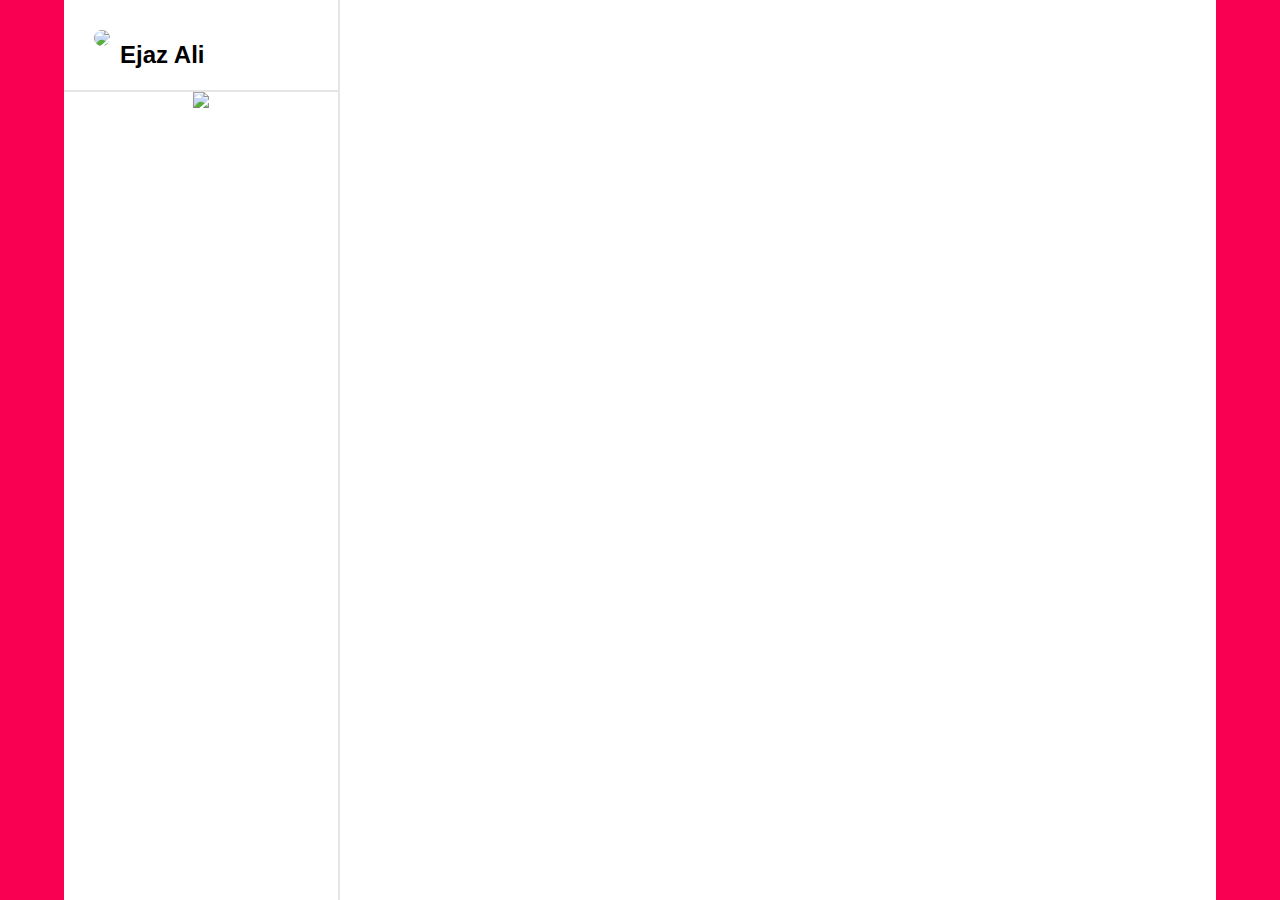
==== web.html @ d9c4a285 "✨" ====
<!DOCTYPE html>
<html lang="en">
<head>
    <meta charset="UTF-8">
    <meta http-equiv="X-UA-Compatible" content="IE=edge">
    <meta name="viewport" content="width=device-width, initial-scale=1.0">
    <title>Crib Web</title>
    <link rel="stylesheet" href="/css/web.css">
</head>
<body>

    <div class="container">
        <div class="main-app">
            <div class="ls">
                
                <div class="header">
                    <div class="top-header">
                        <h1>
                            <img src="https://eu.ui-avatars.com/api/?name=Ejaz%20Ali" class="pfp" />
                            <h2 style="line-height: 50px;">Ejaz Ali</h2>
                        </h1>
                    </div>


                </div>

                <div class="chats">
                    

                </div>
                <img src="https://ceccun.com/images/loading-thin-normal.png" class="loading-spinner" style="position: relative; left: 50%; transform: translateX(-50%);"/>

            </div>
            <div class="rs">

            </div>
        </div>
    </div>

    <script src="/js/web.js"></script>
</body>
</html>
---- css/web.css ----
body {
  background-color: rgb(250, 0, 83);
  margin: 0;
}

h1,
h2,
h3,
h4,
h5,
h6,
p {
  margin: 0;
  font-family: -apple-system, BlinkMacSystemFont, "Segoe UI", Roboto, Oxygen,
    Ubuntu, Cantarell, "Open Sans", "Helvetica Neue", sans-serif;
}

.container {
  margin-left: 5%;
  margin-right: 5%;
  height: 100vh;
  background-color: #fff;
}

.main-app {
  background-color: #fff;
  height: 100%;
  display: flex;
  justify-content: space-between;
}

.ls {
  width: 25%;
  position: relative;
  border-right: solid 2px rgb(0, 0, 0, 0.1);
}

.rs {
  width: 80%;
}

.header {
  padding: 30px;
  padding-top: 30px;
  padding-bottom: 10px;
  display: flex;
  border-bottom: solid 2px rgba(0, 0, 0, 0.1);
}
.top-header {
  display: flex;
  justify-content: space-between;
  align-items: bottom;
}

.loading-spinner {
  height: 20px;
  animation: loading 1s linear infinite;
}

@keyframes loading {
  0% {
    transform: rotate(1deg);
  }
  100% {
    transform: rotate(359deg);
  }
}

.pfp {
  height: 50px;
  border-radius: 50%;
  vertical-align: top;
  margin-inline-end: 10px;
}

.chats-item {
  display: flex;
  justify-content: start;
  align-items: center;
  padding-left: 30px;
  padding-right: 30px;
  padding-top: 10px;
  padding-bottom: 10px;
  background-color: #fff;
  transition: background-color 0.2s ease;
  animation: slideinMessage 0.3s ease;
}

@keyframes slideinMessage {
  0% {
    margin-bottom: -70px;
  }
  100% {
    margin-bottom: 0;
  }
}

.chats-item:hover {
  background-color: rgb(0, 0, 0, 0.05);
}

.chats-item-active {
  background-color: rgb(0, 0, 0, 0.1);
}
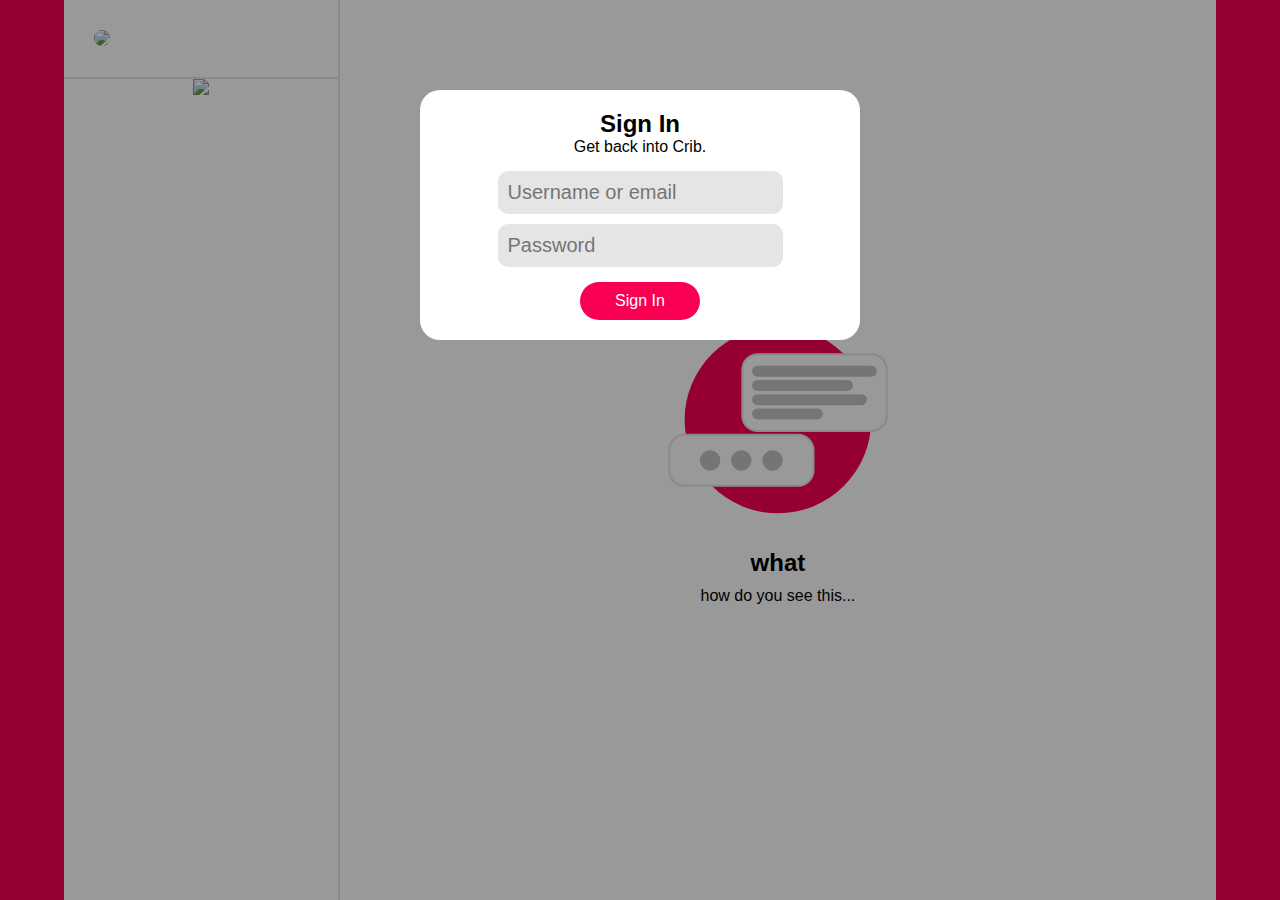
==== commit ff2a4ce9: "✨" ====
--- a/web.html
+++ b/web.html
@@ -6,6 +6,7 @@
     <meta name="viewport" content="width=device-width, initial-scale=1.0">
     <title>Crib Web</title>
     <link rel="stylesheet" href="/css/web.css">
+    <link rel="stylesheet" href="/css/art-animations.css">
 </head>
 <body>
 
@@ -17,7 +18,7 @@
                     <div class="top-header">
                         <h1>
                             <img src="https://eu.ui-avatars.com/api/?name=Ejaz%20Ali" class="pfp" />
-                            <h2 style="line-height: 50px;">Ejaz Ali</h2>
+                            <h2 id="@me-name" style="line-height: 50px;"></h2>
                         </h1>
                     </div>
 
@@ -28,11 +29,91 @@
                     
 
                 </div>
-                <img src="https://ceccun.com/images/loading-thin-normal.png" class="loading-spinner" style="position: relative; left: 50%; transform: translateX(-50%);"/>
+                <img src="https://ceccun.com/images/loading-thin-normal.png" id="chats-list-loader" class="loading-spinner" style="position: relative; left: 50%; transform: translateX(-50%);"/>
 
             </div>
             <div class="rs">
+                <div class="rs-welcome">
+                    <div id="random-image" style="width: 250px">
+                        <svg viewBox="0 0 1001 1001" fill="none" xmlns="http://www.w3.org/2000/svg">
+                            <g id="Frame 40">
+                                <circle id="Ellipse 48" cx="500.5" cy="500.5" r="373.5" fill="#FA0053" />
+                                <g id="Group 286">
+                                    <g id="Group 284">
+                                        <g id="Rectangle 147">
+                                            <rect x="61" y="556" width="586" height="212" rx="66" fill="white" />
+                                            <rect x="65" y="560" width="578" height="204" rx="62" stroke="black" stroke-opacity="0.1"
+                                                stroke-width="8" />
+                                        </g>
+                                    </g>
+                                    <circle id="Ellipse 49" style="animation-delay: 0.7s;" class="updcirc" cx="354" cy="663" r="41" fill="#C4C4C4" />
+                                    <circle id="Ellipse 50" style="animation-delay: 0.4s;" class="updcirc" cx="229" cy="663" r="41" fill="#C4C4C4" />
+                                    <circle id="Ellipse 51" style="animation-delay: 0.9s;" class="updcirc" cx="479" cy="663" r="41" fill="#C4C4C4" />
+                                </g>
+                                <g id="Group 288">
+                                    <g id="Group 285">
+                                        <g id="Rectangle 147_2">
+                                            <rect x="354" y="233" width="586" height="316" rx="66" fill="white" />
+                                            <rect x="358" y="237" width="578" height="308" rx="62" stroke="black" stroke-opacity="0.1"
+                                                stroke-width="8" />
+                                        </g>
+                                    </g>
+                                    <g id="Group 287">
+                                        <rect id="Rectangle 148" x="397" y="283" width="500" height="44" rx="22" fill="#C4C4C4" />
+                                        <rect id="Rectangle 149" x="397" y="340" width="404" height="44" rx="22" fill="#C4C4C4" />
+                                        <rect id="Rectangle 150" x="397" y="397" width="460" height="44" rx="22" fill="#C4C4C4" />
+                                        <rect id="Rectangle 151" x="397" y="454" width="283" height="44" rx="22" fill="#C4C4C4" />
+                                    </g>
+                                </g>
+                            </g>
+                        </svg>
 
+                    </div>
+                    <h2 id="welcome-h2">what</h2>
+                    <p id="welcome-p" style="text-align: center; margin-top: 10px">how do you see this...</p>
+                </div>
+                <div style="display: none;" class="rs-chat">
+                    <div class="rs-header">
+                        <div class="t-h">
+                            <img src="https://eu.ui-avatars.com/api/?name=Crib" class="pfp" />
+                            <h2 id="groupName"></h2>
+                        </div>
+                    </div>
+
+                    <div class="rs-message-box">
+
+                    </div>
+                    <div class="rs-chat-box">
+                        <div placeholder="Aa" class="chat-box-input" contenteditable="true"></div>
+                        <div class="ls-rs-chat-box">
+                            <div class="send-btn">
+                                <svg viewBox="0 0 44 44" fill="none" xmlns="http://www.w3.org/2000/svg">
+                                    <g id="Frame 43">
+                                        <circle id="Ellipse 65" cx="22" cy="22" r="22" fill="#FA0053" />
+                                        <path id="send-polygon"
+                                            d="M30.6962 22.1244L14.1274 31.3605L19.227 23.7112C19.6599 23.062 19.6756 22.2204 19.2674 21.5554L13.8524 12.7349L30.6962 22.1244Z"
+                                            fill="white" stroke="white" stroke-width="2" />
+                                    </g>
+                                </svg>
+
+                            </div>
+                        </div>
+                    </div>
+                </div>
+            </div>
+        </div>
+    </div>
+
+
+
+    <div style="display: none;" class="sign-up-modal">
+        <div class="modal-background">
+            <div class="popup">
+                <h2>Sign In</h2>
+                <p style="margin-bottom: 10px;">Get back into Crib.</p>
+                <input id="username-email" placeholder="Username or email"/>
+                <input id="pw" placeholder="Password" type="password" />
+                <div id="signupbutton" class="button">Sign In</div>
             </div>
         </div>
     </div>
--- a/css/web.css
+++ b/css/web.css
@@ -1,6 +1,16 @@
 body {
   background-color: rgb(250, 0, 83);
   margin: 0;
+  overflow: hidden;
+}
+
+h1,
+h2,
+h3,
+h4,
+h5,
+h6 {
+  font-weight: 600;
 }
 
 h1,
@@ -9,8 +19,14 @@
 h4,
 h5,
 h6,
-p {
+p,
+input {
   margin: 0;
+  font-family: -apple-system, BlinkMacSystemFont, "Segoe UI", Roboto, Oxygen,
+    Ubuntu, Cantarell, "Open Sans", "Helvetica Neue", sans-serif;
+}
+
+div {
   font-family: -apple-system, BlinkMacSystemFont, "Segoe UI", Roboto, Oxygen,
     Ubuntu, Cantarell, "Open Sans", "Helvetica Neue", sans-serif;
 }
@@ -102,3 +118,172 @@
 .chats-item-active {
   background-color: rgb(0, 0, 0, 0.1);
 }
+
+.rs-header {
+  display: flex;
+  justify-content: space-between;
+  padding: 30px;
+  padding-top: 30px;
+  padding-bottom: 10px;
+  border-bottom: solid 2px rgba(0, 0, 0, 0.1);
+  align-items: center;
+}
+
+.t-h {
+  display: flex;
+  align-items: center;
+  justify-content: start;
+}
+
+.rs-chat {
+  display: flex;
+  flex-direction: column;
+  justify-content: stretch;
+  position: relative;
+}
+
+.rs-chat-box {
+  display: flex;
+  justify-content: space-between;
+  padding: 30px;
+  padding-bottom: 30px;
+  padding-top: 10px;
+  border-top: solid 2px rgba(0, 0, 0, 0.1);
+  align-items: center;
+}
+
+.rs-message-box {
+  height: calc(100vh - 92px - 80px - 25px - 25px - 25px);
+  display: flex;
+  /* justify-content: flex-end; */
+  flex-direction: column;
+  overflow-y: auto;
+  overflow-x: hidden;
+  padding-top: 25px;
+  padding-bottom: 25px;
+  /* align-items: center; */
+}
+
+.chat-box-input {
+  background-color: rgba(0, 0, 0, 0.1);
+  border-radius: 10px;
+  padding: 10px;
+  width: 100%;
+  margin-inline-end: 30px;
+  max-height: 35px;
+  overflow: auto;
+}
+
+.chat-box-input[placeholder]:empty:before {
+  content: attr(placeholder);
+  color: #555;
+}
+
+.chat-message {
+  padding: 10px;
+  border-radius: 10px;
+  border: solid 2px rgba(0, 0, 0, 0.1);
+  display: flex;
+  justify-content: space-between;
+  flex-direction: column;
+  max-width: 340px;
+  word-wrap: break-word;
+  overflow-wrap: break-word;
+  animation: slideInMessage 0.3s ease forwards;
+}
+
+@keyframes slideInMessage {
+  0% {
+    margin-top: 20px;
+    opacity: 0;
+  }
+
+  100% {
+    margin-top: 10px;
+    opacity: 1;
+  }
+}
+
+.me {
+  position: relative;
+  left: 100%;
+  transform: translateX(calc(-100% - 25px)) translateZ(0);
+  margin-right: 25px;
+}
+
+.them {
+  margin-left: 25px;
+  transform: translateZ(0.001);
+}
+
+.author {
+  font-size: 80%;
+  font-weight: 700;
+}
+
+.rs-welcome {
+  position: relative;
+  left: 50%;
+  top: 50%;
+  display: flex;
+  flex-direction: column;
+  align-items: center;
+  transform: translate(-50%, -50%);
+  text-align: center;
+}
+
+.ls-rs-chat-box {
+  height: 40px;
+}
+
+.send-btn {
+  height: 40px;
+  width: 40px;
+}
+
+.sign-up-modal {
+  position: fixed;
+  top: 0;
+  left: 0;
+}
+
+.modal-background {
+  width: 100vw;
+  height: 100vh;
+  background-color: rgba(0, 0, 0, 0.4);
+}
+
+.popup {
+  background-color: white;
+  color: black;
+  position: fixed;
+  left: 50%;
+  top: 10%;
+  transform: translateX(-50%);
+  padding: 20px;
+  display: flex;
+  flex-direction: column;
+  border-radius: 20px;
+  width: 400px;
+  align-items: center;
+}
+
+.popup > input {
+  padding: 10px;
+  font-size: 20px;
+  background-color: rgba(0, 0, 0, 0.1);
+  margin-top: 5px;
+  border: 0;
+  margin-bottom: 5px;
+  border-radius: 10px;
+}
+
+.button {
+  padding: 10px;
+  background-color: rgb(250, 0, 83);
+  border-radius: 20px;
+  text-align: center;
+  width: 100px;
+  color: white;
+  margin-top: 10px;
+}
--- a/css/art-animations.css
+++ b/css/art-animations.css
@@ -0,0 +1,33 @@
+.updcirc {
+  position: relative;
+  animation: upDownCirc 2s ease-out infinite;
+}
+
+@keyframes upDownCirc {
+  0%,
+  100% {
+    opacity: 0;
+  }
+  50% {
+    opacity: 1;
+  }
+}
+
+.send-btn:hover #send-polygon {
+  animation: sendPoly 0.6s ease forwards;
+}
+
+@keyframes sendPoly {
+  0% {
+    transform: translateX(0px);
+  }
+  50% {
+    transform: translateX(50px);
+  }
+  51% {
+    transform: translateX(-50px);
+  }
+  100% {
+    transform: translateX(0px);
+  }
+}
